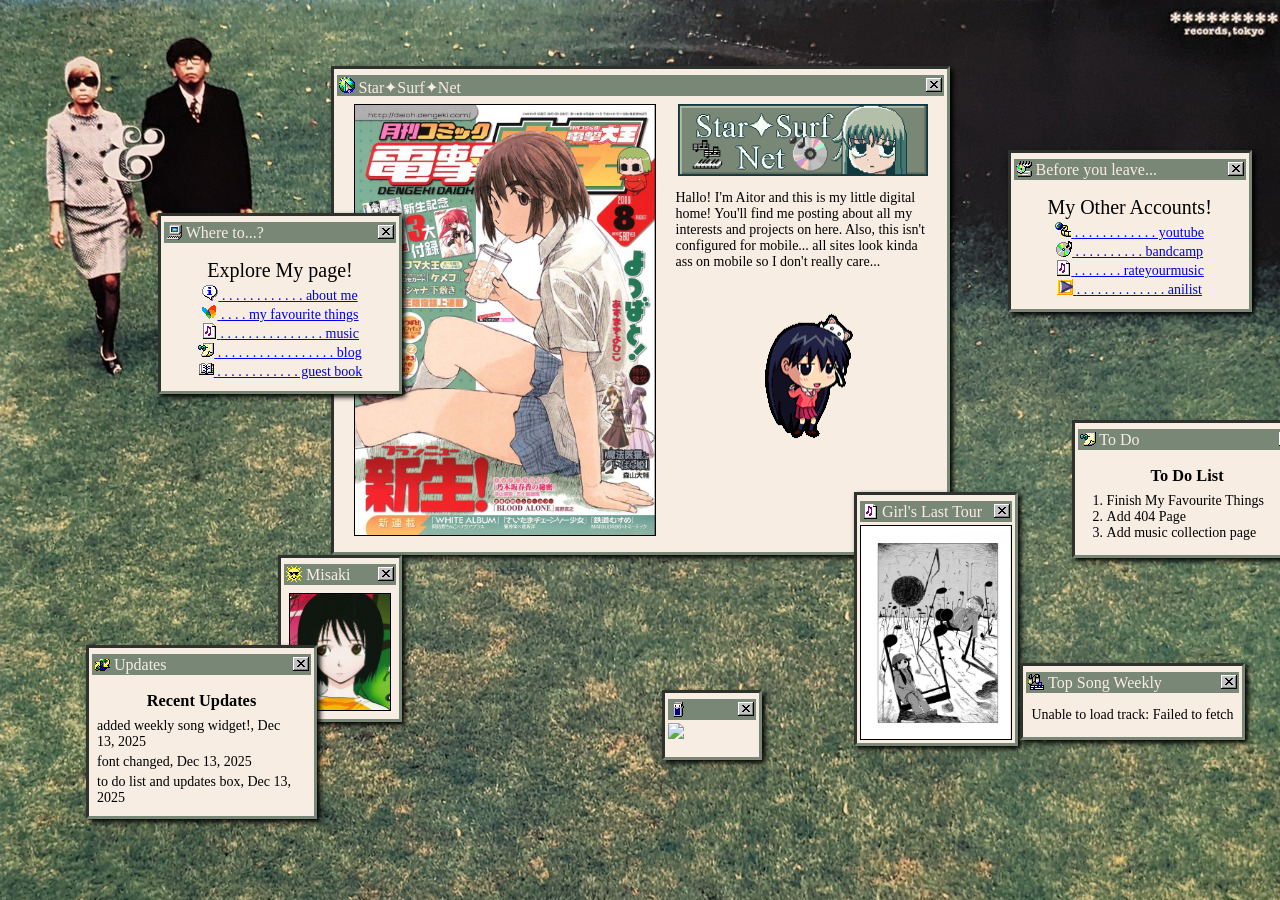
==== index.html @ 49342b79 "upload site" ====
<!DOCTYPE html>
<html>

<meta charset="UTF-8">
<meta name="viewport" content="width=device-width, initial-scale=1.0">
<title>Star✦Surf✦Net</title>
<link rel="icon" type="image/x-icon" href="/photos/favicon.png">
<style>
  .container{
    width: 100%;
    height: 100%;
    position: absolute; top: 0; left: 0;
  }
  .centeredstuff{
      max-width: fit-content;
      margin-left: auto;
      margin-right: auto;
      margin-top: 5%;
  }
  .centerimg {
    display: block;
    margin: auto;
    width: 50%;
  }
</style>

<body>
<link href="mystyle.css" rel="stylesheet">

<!--My links-->
<div id = "drag" style = "position: absolute; pointer-events: none;">
  <div id = "dragheader" style="pointer-events: auto;"> 
    <span class="winbody" style="display: inline-block; top: 220px; margin-left: 150px; margin-top: 150px; float: left;">
      <span class="winbar">
        <span id="buttx" onmousedown="this.style.backgroundImage='url(photos/buttpress_x.png)'"
          onmouseup="this.style.backgroundImage='url(photos/butt_x.png)'">  
        </span>
        <p>
        <img src="photos/explorer.png" style="position: relative; top: 2px; left: 2px; margin-right: 2px;">
        Where to...?
        </p>
      </span>
        <div style="height: auto; margin: 0px;">
          <div class = "wincontent">
            <div style = "float: left; width: auto; margin: 8px; ">
              <div style = "text-align: center; font-size: 20px">
                Explore My page!
              </div>
              <ul style="list-style: none; width: 200px; text-align: center; padding-left: 0px; margin: 3px;">
                <li>
                  <a id="about me" href="aboutme.html">
                    <img src="photos/info_ico.png" style="display: inline; margin: 0px; margin-bottom: -1px;">
                    <p style="font-size: 14px; display: inline;">. . . . . . . . . . . . about me</p>
                  </a>
                </li>
                <li>
                  <a id= "my favourite things" href="myfavouritethings.html">
                    <img src="photos/butterfly.png" style="display: inline; margin: 0px; margin-bottom: -1px;">
                    <p style="font-size: 14px; display: inline;"> . . . . my favourite things</p>
                  </a>
                </li>
                <li>
                  <a id= "music" href="mymusic.html">
                    <img src="photos/music.png" style="display: inline; margin: 0px; margin-bottom: -1px;">
                    <p style="font-size: 14px; display: inline;"> . . . . . . . . . . . . . . . music</p>
                  </a>
                </li>
                <!--
                <li>
                  <a id= "my projects" href="myprojects.html">
                    <img src="photos/command.png" style="display: inline; margin: 0px; margin-bottom: -1px;">
                    <p style="font-size: 14px; display: inline;"> . . . . . . . . . . . my projects</p>
                  </a>
                </li>-->
                <li>
                  <a id= "blog" href="blablabla.html">
                    <img src="photos/note.png" style="display: inline; margin: 0px; margin-bottom: -1px;">
                    <p style="font-size: 14px; display: inline;"> . . . . . . . . . . . . . . . . . blog</p>
                  </a>
                </li>
                <li>
                  <a id= "guest book" href="https://starsurf.atabook.org/">
                    <img src="photos/book.png" style="display: inline; margin: 0px; margin-bottom: -1px;">
                    <p style="font-size: 14px; display: inline;"> . . . . . . . . . . . . guest book</p>
                  </a>
                </li>
              </ul>
            </div>
          </div>
        </div>
      </div>
    </span>
  </div>
</div>



<div class = "centeredstuff">
  <!-- CENTER BOX -->
  <div> 
    <span class="winbody" style="display: inline-block; top: 220px; margin: 3px;">
      <span class="winbar">
        <span id="buttx" onmousedown="this.style.backgroundImage='url(photos/buttpress_x.png)'"
          onmouseup="this.style.backgroundImage='url(photos/butt_x.png)'">  
        </span>
        <p>
        <img src="photos/internet_ico.png" style="margin-left: 2px; margin-top: 2px;">
        Star✦Surf✦Net
        </p>
      </span>
        <div style="height: auto; margin: 8px;">
          <div class = "wincontent">
            <img src="photos/dengeki daioh.jpg" style="width: 300px; border: 1px black solid; margin: 0px 4px 16px 4px; float: left;">
            <div style = "float: right; width: 255px; margin-left: 16px; ">
              <div style = "text-align: center;">
                <img src="photos/logo.png" class = "centerimg" style = "width: 250px;">
              </div>
              <p>
                Hallo! I'm Aitor and this is my little digital home!
                You'll find me posting about all my interests and projects on here.
                Also, this isn't configured for mobile... all sites look kinda ass on mobile so I don't really
                care... 
              </p>
              <img src="photos/azumanga-daioh-sakaki.gif" class = "centerimg">
            </div>
          </div>
        </div>
      </div>
    </span>
  </div>
</div> 


<div id = "container">
  <div id = "drag2" style = "display: inline-block; position: absolute; top: 0%; left: 67%; pointer-events: none;">
    <div id = "drag2header" style="pointer-events: auto;"> 
      <span class="winbody" style="display: inline-block; top: 220px; margin-left: 150px; margin-top: 150px; float: right;">
        <span class="winbar">
          <span id="buttx" onmousedown="this.style.backgroundImage='url(photos/buttpress_x.png)'"
            onmouseup="this.style.backgroundImage='url(photos/butt_x.png)'">  
          </span>
          <p>
          <img src="photos/mci.png" style="position: relative; top: 2px; left: 2px; margin-right: 2px;">
          Before you leave...
          </p>
        </span>
          <div style="height: auto; margin: 0px;">
            <div class = "wincontent">
              <div style = "float: left; width: auto; margin: 8px; ">
                <div style = "text-align: center; font-size: 20px">
                  My Other Accounts!
                </div>
                <ul style="list-style: none; width: 200px; text-align: center; padding-left: 0px; margin: 3px;">
                  <li>
                    <a id="youtube" href="https://youtube.com/@starfruit-surfrider?si=fEmshRsmxew34XtT">
                      <img src="photos/video.png" style="display: inline; margin: 0px; margin-bottom: -1px;">
                      <p style="font-size: 14px; display: inline;">. . . . . . . . . . . . youtube</p>
                    </a>
                  </li>
                  <li>
                    <a id= "bandcamp" href="https://starfruitsurfrider.bandcamp.com/">
                      <img src="photos/cd.png" style="display: inline; margin: 0px; margin-bottom: -1px;">
                      <p style="font-size: 14px; display: inline;"> . . . . . . . . . . bandcamp</p>
                    </a>
                  </li>
                  <li>
                    <a id= "rateyourmusic" href="https://rateyourmusic.com/~faye_valentine1">
                      <img src="photos/music.png" style="display: inline; margin: 0px; margin-bottom: -1px;">
                      <p style="font-size: 14px; display: inline;"> . . . . . . . rateyourmusic</p>
                    </a>
                  </li>
                  <li>
                    <a id= "anilist" href="https://anilist.co/user/s3njou/">
                      <img src="photos/playicon.png" style="display: inline; margin: 0px; margin-bottom: -1px;">
                      <p style="font-size: 14px; display: inline;"> . . . . . . . . . . . . . anilist</p>
                    </a>
                  </li>
                </ul>
              </div>
            </div>
          </div>
        </div>
      </span>
    </div>
  </div>
</div>

<!--just a draggable image box-->
<div id = "container">
  <div id = "drag3" style = "display: inline-block; position: absolute; top: 45%; left: 10%; pointer-events: none;">
    <div id = "drag3header" style="pointer-events: auto;"> 
      <span class="winbody" style="display: inline-block; top: 220px; margin-left: 150px; margin-top: 150px; float: right;">
        <span class="winbar">
          <span id="buttx" onmousedown="this.style.backgroundImage='url(photos/buttpress_x.png)'"
            onmouseup="this.style.backgroundImage='url(photos/butt_x.png)'">  
          </span>
          <p>
          <img src="photos/sun.png" style="position: relative; top: 2px; left: 2px; margin-right: 2px;">
            Misaki
          </p>
        </span>
          <div style="height: auto; margin: 0px;">
            <div class = "wincontent">

              <img src="photos/misaki.jpg" style="width: 100px; border: 1px black solid; display: block; margin: auto;">

            </div>
          </div>
        </div>
      </span>
    </div>
  </div>
</div>

<!--just a draggable image box-->
<div id = "container">
  <div id = "drag4" style = "display: inline-block; position: absolute; top: 38%; left: 55%; pointer-events: none;">
    <div id = "drag4header" style="pointer-events: auto;"> 
      <span class="winbody" style="display: inline-block; top: 220px; margin-left: 150px; margin-top: 150px; float: right;">
        <span class="winbar">
          <span id="buttx" onmousedown="this.style.backgroundImage='url(photos/buttpress_x.png)'"
            onmouseup="this.style.backgroundImage='url(photos/butt_x.png)'">  
          </span>
          <p>
          <img src="photos/music.png" style="position: relative; top: 2px; left: 2px; margin-right: 2px;">
            Girl's Last Tour
          </p>
        </span>
          <div style="height: auto; margin: -5px;">
            <div class = "wincontent">
              <img src="photos/glt.jpg" style="width: 150px; border: 1px black solid; display: block; margin: auto;">
            </div>
          </div>
        </div>
      </span>
    </div>
  </div>
</div>

<!--buttons-->
<div id = "container">
  <div id = "drag5" style = "display: inline-block; position: absolute; top: 60%; left: 40%; pointer-events: none;">
    <div id = "drag5header" style="pointer-events: auto;"> 
      <span class="winbody" style="display: inline-block; top: 220px; margin-left: 150px; margin-top: 150px; float: right;">
        <span class="winbar">
          <span id="buttx" onmousedown="this.style.backgroundImage='url(photos/buttpress_x.png)'"
            onmouseup="this.style.backgroundImage='url(photos/butt_x.png)'">  
          </span>
          <p>
          <img src="photos/cards.png" style="position: relative; top: 2px; left: 2px; margin-right: 2px;">
            Buttons
          </p>
        </span>
          <div style="height: auto; margin: -5px;">
            <div class = "wincontent">
              <a href="https://starsurf.neocities.org/" style="display: inline-block; width: 88px; height: 31px;"> <img src="https://starsurf.neocities.org/photos/button.png"></a>
            </div>
          </div>
        </div>
      </span>
    </div>
  </div>
</div>

<!--to do list-->
<div id = "container">
  <div id = "drag6" style = "display: inline-block; position: absolute; top: 30%; left: 72%; pointer-events: none;">
    <div id = "drag6header" style="pointer-events: auto;"> 
      <span class="winbody" style="display: inline-block; top: 220px; margin-left: 150px; margin-top: 150px; float: right;">
        <span class="winbar">
          <span id="buttx" onmousedown="this.style.backgroundImage='url(photos/buttpress_x.png)'"
            onmouseup="this.style.backgroundImage='url(photos/butt_x.png)'">  
          </span>
          <p>
          <img src="photos/note.png" style="position: relative; top: 2px; left: 2px; margin-right: 2px;">
            To Do
          </p>
        </span>
          <div style="height: auto; margin: 0px; width: 225px;">
            <div class = "wincontent">
              <div style = "text-align: center;">
                <h3>To Do List</h3>
              </div>
              </div>
              <ol style = "margin-right: 4px; margin-left: -8px; font-size: 14px; margin-top: -10px;">
                <li>Finish My Favourite Things</li>
                <li>Add 404 Page</li>
                <li>Add music collection page</li>
              </ol>
            </div>
          </div>
        </div>
      </span>
    </div>
  </div>
</div>

<!--updates-->
<div id = "container">
  <div id = "drag7" style = "display: inline-block; position: absolute; top: 55%; left: -5%; pointer-events: none;">
    <div id = "drag7header" style="pointer-events: auto;"> 
      <span class="winbody" style="display: inline-block; top: 220px; margin-left: 150px; margin-top: 150px; float: right;">
        <span class="winbar">
          <span id="buttx" onmousedown="this.style.backgroundImage='url(photos/buttpress_x.png)'"
            onmouseup="this.style.backgroundImage='url(photos/butt_x.png)'">  
          </span>
          <p>
          <img src="photos/globe.png" style="position: relative; top: 2px; left: 2px; margin-right: 2px;">
            Updates
          </p>
        </span>
          <div style="height: auto; margin: 0px; width: 225px;">
            <div class = "wincontent">
              <div style = "text-align: center;">
                <h3>Recent Updates</h3>
              </div>
              <div class = "tabbox" style = "max-height: 10vh; margin-top: -10px;">
                <p>added weekly song widget!, Dec 13, 2025</p>
                <p>font changed, Dec 13, 2025</p>
                <p>to do list and updates box, Dec 13, 2025</p>
                <p>blog page finished, Dec 8, 2025</p>
              </div>
            </div>
          </div>
        </div>
      </span>
    </div>
  </div>
</div>

<!--weekly top song-->
<div id = "container">
  <div id = "drag8" style = "display: inline-block; position: absolute; top: 57%; left: 68%; pointer-events: none;">
    <div id = "drag8header" style="pointer-events: auto;"> 
      <span class="winbody" style="display: inline-block; top: 220px; margin-left: 150px; margin-top: 150px; float: right;">
        <span class="winbar">
          <span id="buttx" onmousedown="this.style.backgroundImage='url(photos/buttpress_x.png)'"
            onmouseup="this.style.backgroundImage='url(photos/butt_x.png)'">  
          </span>
          <p>
          <img src="photos/notes.png" style="position: relative; top: 2px; left: 2px; margin-right: 2px;">
            Top Song Weekly
          </p>
        </span>
          <div style="height: auto; margin: 0px; width: fit-content;">
            <div class = "wincontent">
              <div id="top-track-container">
                <!-- Track will be displayed here -->
                <script src="topTrack.js"></script>
              </div>
            </div>
          </div>
        </div>
      </span>
    </div>
  </div>
</div>

</body>
</html>


<script>
//Make the DIV element draggable:
dragElement(document.getElementById("drag"));
dragElement(document.getElementById("drag2"));
dragElement(document.getElementById("drag3"));
dragElement(document.getElementById("drag4"));
dragElement(document.getElementById("drag5"));
dragElement(document.getElementById("drag6"));
dragElement(document.getElementById("drag7"));
dragElement(document.getElementById("drag8"));

function dragElement(elmnt) {
  var pos1 = 0, pos2 = 0, pos3 = 0, pos4 = 0;
  if (document.getElementById(elmnt.id + "header")) {
    /* if present, the header is where you move the DIV from:*/
    document.getElementById(elmnt.id + "header").onmousedown = dragMouseDown;
  } else {
    /* otherwise, move the DIV from anywhere inside the DIV:*/
    elmnt.onmousedown = dragMouseDown;
  }

  function dragMouseDown(e) {
    e = e || window.event;
    e.preventDefault();
    // get the mouse cursor position at startup:
    pos3 = e.clientX;
    pos4 = e.clientY;
    document.onmouseup = closeDragElement;
    // call a function whenever the cursor moves:
    document.onmousemove = elementDrag;
  }

  function elementDrag(e) {
    e = e || window.event;
    e.preventDefault();
    // calculate the new cursor position:
    pos1 = pos3 - e.clientX;
    pos2 = pos4 - e.clientY;
    pos3 = e.clientX;
    pos4 = e.clientY;
    // set the element's new position:
    elmnt.style.top = (elmnt.offsetTop - pos2) + "px";
    elmnt.style.left = (elmnt.offsetLeft - pos1) + "px";
  }

  function closeDragElement() {
    /* stop moving when mouse button is released:*/
    document.onmouseup = null;
    document.onmousemove = null;
  }
}
</script>
---- mystyle.css ----
:root {
    --header-image: url('');
    --body-bg-image: url('photos/playboyhd.jpg');
    
    /* colors */
    --green: #798777;
    --green2: #798777;
    --cream: #F8EDE3;
    --shade: #747071;
    --barcolor: #c5c0c6;
}

@font-face {
  font-family: 'MyWebFont';
  src: url(https://starsurf.neocities.org/fonts/w95fa.woff);
}

#container {
    /*max-width: 1200px;
    margin: 0 auto;*/
    background-image: var(--body-bg-image);
}


body {
  background: var(--body-bg-image) no-repeat top fixed;
  background-size: cover;
  font-family: 'MyWebFont';
}
.winbody{
  border: 3px inset var(--green);
  background-color: var(--cream);
  width: fit-content;
  height: fit-content;
  box-shadow: 3px 3px 5px black;  
}

h1 {
  font-size: 24px;
}


p span{
  background-color: var(--green);
  
}

.wincontent{
  max-height: 80%;
  font-size: 14px;
  margin: 8px;
  font-family: 'MyWebFont';
}

.winbar{
  margin-top : -10px;
  margin-left : 3px;
  margin-right : 3px;
  width: auto;
  display: block;
  height: 18px;
  color: var(--cream);
  background-color: var(--green);
  padding-bottom: 3px
}

#buttx{
  float: right;
  margin-right: 2px;
  margin-top: 3px;
  width: 16px; 
  height: 14px; 
  background-image: url(photos/butt_x.png);
}

#buttx:active{
  float: right;
  margin-right: 2px;
  margin-top: 3px;
  width: 16px; 
  height: 14px; 
  background-image: url(photos/buttpress_x.png);
}

.flex-container {
    display: flex;
    justify-content: space-around;
}

.boxwithin {
  padding: 5px;
  border: 3px solid var(--green);
  background-image: url(photos/texture.jpg);
  background-repeat: no-repeat;
  background-size: cover;
  box-shadow: 0px 0px 10px 0px black;  
}


/* ----------- TABS ---------*/
/* Style the tab  border-right: 2px solid var(--green) ;
  border-right: 2px solid var(--green) ;
  border-left: 2px solid var(--green)  ;
  border-bottom: 2px solid var(--green); */
.tab {
  overflow: hidden;
  border: 1px outset var(--green);
  box-shadow: 0px 0px 0px 0px black; 
  background-color: var(--green2); 
}

.tablinks{
  font-family: "Times New Roman";
}
/* Style the buttons inside the tab */
.tab button {
  border: 1px transparent solid;
  background-color: var(--green2);
  float: left;
  outline: none;
  cursor: pointer;
  margin: 2px;  
  padding: 6px 10px;
  transition: 0s;
  font-size: 17px;
  font-family: 'MyWebFont';
}

/* Change background color oont buttons on hover */
.tab button:hover {
  border-left: 1px solid var(--cream);
  border-top: 1px solid var(--cream);
  border-right: 1px solid black;
  border-bottom: 1px solid black;
}

/* Create an active/current tablink class */
.tab button.active {
  border-right: 1px solid var(--cream);
  border-left: 1px solid black;
  border-top: 1px solid black;
  border-bottom: 1px solid var(--cream); 
}

/* Style the tab content */
.tabcontent {
  display: none;
  padding: 6px 12px;
  font-size: 14px;
  margin: 8px;
  font-family: 'MyWebFont';
}

.tabbox{
  max-height: 55vh;
  overflow-y: auto;
  padding-right: 8px;  
  overflow-x: hidden;
}

.tabbox::-webkit-scrollbar {
  width: 12px;
  
}

.tabbox::-webkit-scrollbar-track{
  background-color: var(--cream); /* or add it to the track */
  border: 1px ridge var(--shade);
}
/* Add a thumb */
.tabbox::-webkit-scrollbar-thumb {
  border: 1px outset var(--shade);
  background: var(--barcolor);
}

/* Buttons */
.tabbox::-webkit-scrollbar-button:single-button {
  background-color: var(--barcolor);
  display: block;
  border: 1px outset var(--shade);
  height: 12px;
  display: block;
  background-size: 15px;
  background-position: center;
  background-repeat: no-repeat;
}

/* Up */
.tabbox::-webkit-scrollbar-button:single-button:vertical:decrement {
  background-image: url("photos/arrow-up.png");
}

/* down */
.tabbox::-webkit-scrollbar-button:single-button:vertical:increment {
  background-image: url("photos/arrow-down.png");

}

.tabbox p{
  margin-top: 0px;
  margin-bottom: 4px;
}
/*
.tabbox::-webkit-scrollbar-button:single-button:vertical:decrement:hover {
 
}

.tabbox::-webkit-scrollbar-button:vertical:single-button:increment:hover {

} */

/* blog stuff */
.card {
  padding: 0px;
  margin-top: 0px;
}

.blogcontent{ 
  margin: 2px;
  max-height: 35vh;
  overflow-y: auto;
  overflow-x: hidden;
  padding-right: 8px;  
  padding-left: 4px;
  background-color: var(--green2);
  border: var(--green) 2px inset;
  box-shadow: 0px 0px 3px 0px black; 
}

.blogcontent p{
  width: 90%;
  word-break: break-word;
  white-space: normal;
  margin-left: 4px;
  margin-top: -12px;
  font-size: 12px;
  font-family: 'MyWebFont';
}

.blogcontent::-webkit-scrollbar {
  width: 12px;
  
}

.blogcontent::-webkit-scrollbar-track{
  background-color: var(--green2);
  border: 1px ridge var(--shade);
}

.blogcontent::-webkit-scrollbar-thumb {
  border: 1px outset var(--shade);
  background: var(--barcolor);
}

.blogcontent::-webkit-scrollbar-button:single-button {
  background-color: var(--barcolor);
  display: block;
  border: 1px outset var(--shade);
  height: 12px;
  display: block;
  background-size: 15px;
  background-position: center;
  background-repeat: no-repeat;
}

.blogcontent::-webkit-scrollbar-button:single-button:vertical:decrement {
  background-image: url("photos/arrow-up.png");
}

.blogcontent::-webkit-scrollbar-button:single-button:vertical:increment {
  background-image: url("photos/arrow-down.png");
}


/*collapsibles*/
/* Style the button that is used to open and close the collapsible content */
.collapsible {
  margin-top: 15px;
  margin-left: auto;
  margin-right: auto;
  background-color: var(--green);
  height: fit-content;
  color: var(--green2);
  font-size: 14px;
  font-family: 'MyWebFont';
}

/* Add a background color to the button if it is clicked on (add the .active class with JS), and when you move the mouse over it (hover) */
.active, .collapsible:hover {
  background-color: var(--green2);
  color: var(--green);
}
  
/* Style the collapsible content. Note: hidden by default */
.content {
  height: fit-content;
  padding: 25px 18px 0 18px;
  display: none;
  overflow: visible;
  font-size: 14px;
  font-family: 'MyWebFont';
}
/* Guest Book and Forms and Stuff */
.form-input {
    margin-bottom: 11px;
}

.form-input label {
    display: block;
    margin-bottom: 5px;
}

.form-input input {
    width: 80%;
    padding: 10px;
    border: 1px solid #ccc;
    border-radius: 5px;
    font-family: 'MyWebFont';
    font-size: 12px;
}

.btn button {
    cursor: pointer;
    background-color: #007BFF;
    transition: background-color 0.4s ease;
    color: #fff;
    border: none;
    padding: 10px 20px;
    border-radius: 3px;
    font-size: 12px;
}

.guest-card {
    border: 1px solid #ccc;
    padding: 5px;
    margin: 5px 0;
    background-color: #fff;
    border-radius: 5px;
    box-shadow: 0 0 5px rgba(0, 0, 0, 0.3);
}

.btn button:hover {
    background-color: #394b5e;
}

.guest-card h2 {
    margin: 0;
}

.guest-card p {
    margin: 5px 0;
}
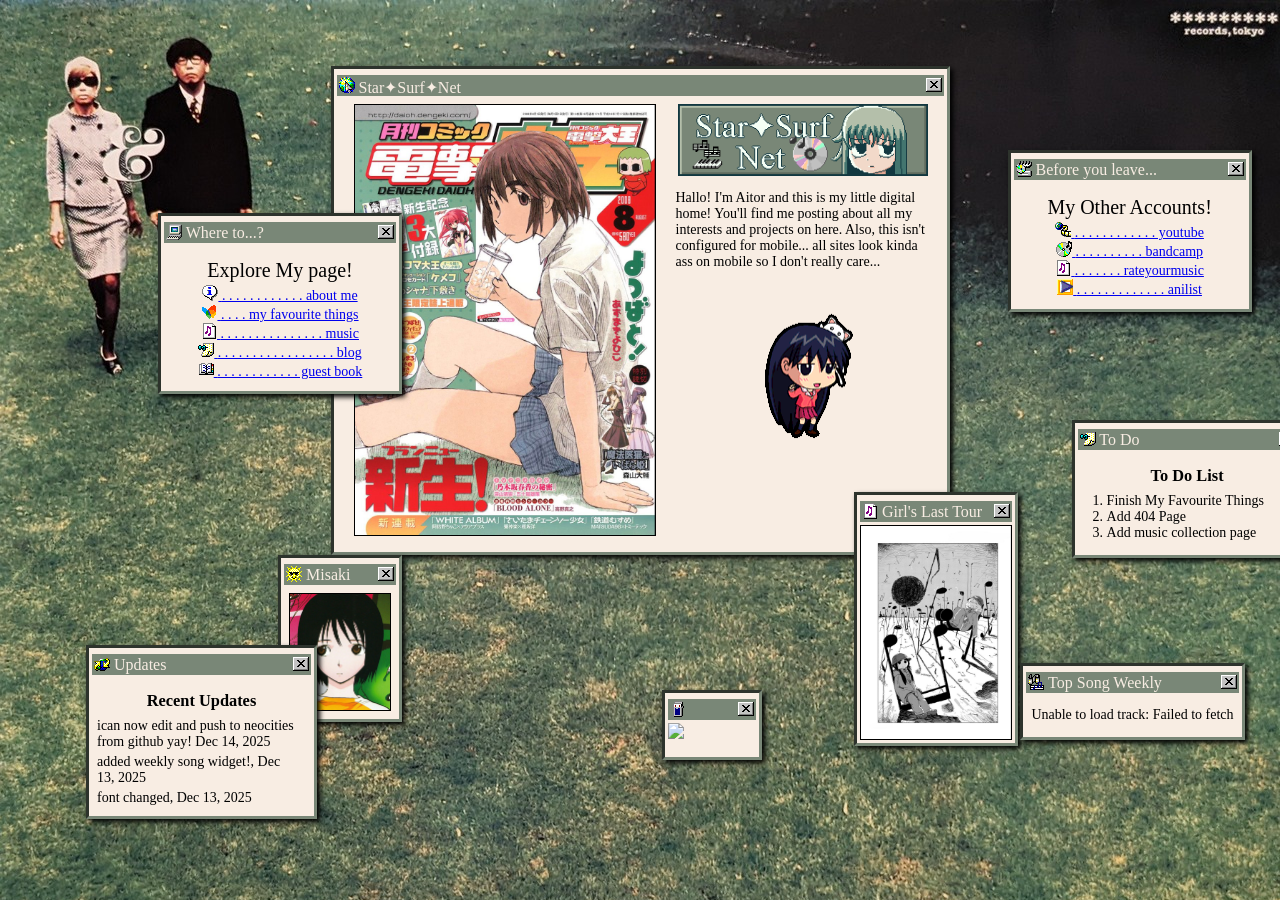
==== commit b816143e: "new update added" ====
--- a/index.html
+++ b/index.html
@@ -315,6 +315,7 @@
                 <h3>Recent Updates</h3>
               </div>
               <div class = "tabbox" style = "max-height: 10vh; margin-top: -10px;">
+                <p>ican now edit and push to neocities from github yay! Dec 14, 2025</p>
                 <p>added weekly song widget!, Dec 13, 2025</p>
                 <p>font changed, Dec 13, 2025</p>
                 <p>to do list and updates box, Dec 13, 2025</p>
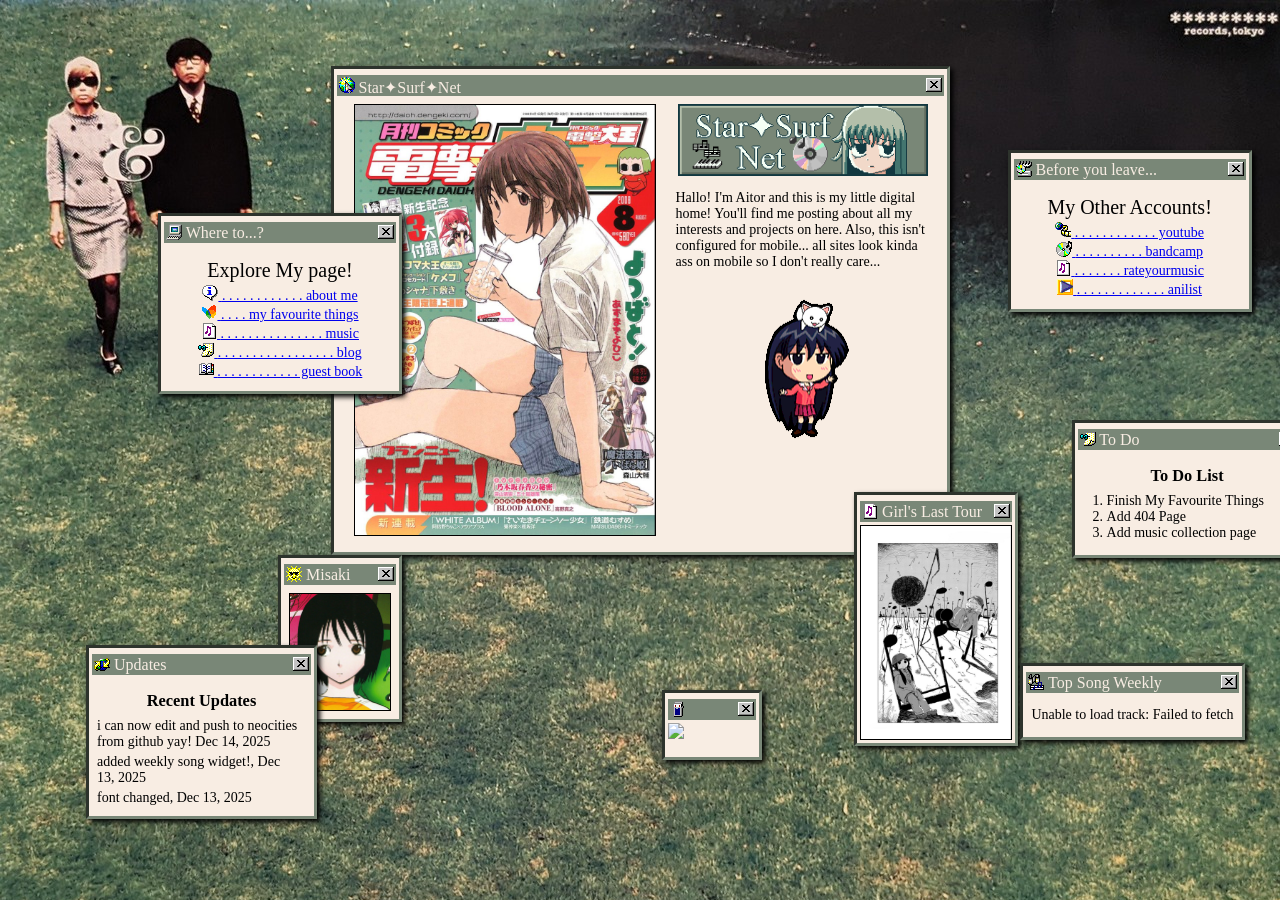
==== commit d4c4313f: "new update added" ====
--- a/index.html
+++ b/index.html
@@ -315,7 +315,7 @@
                 <h3>Recent Updates</h3>
               </div>
               <div class = "tabbox" style = "max-height: 10vh; margin-top: -10px;">
-                <p>ican now edit and push to neocities from github yay! Dec 14, 2025</p>
+                <p>i can now edit and push to neocities from github yay! Dec 14, 2025</p>
                 <p>added weekly song widget!, Dec 13, 2025</p>
                 <p>font changed, Dec 13, 2025</p>
                 <p>to do list and updates box, Dec 13, 2025</p>
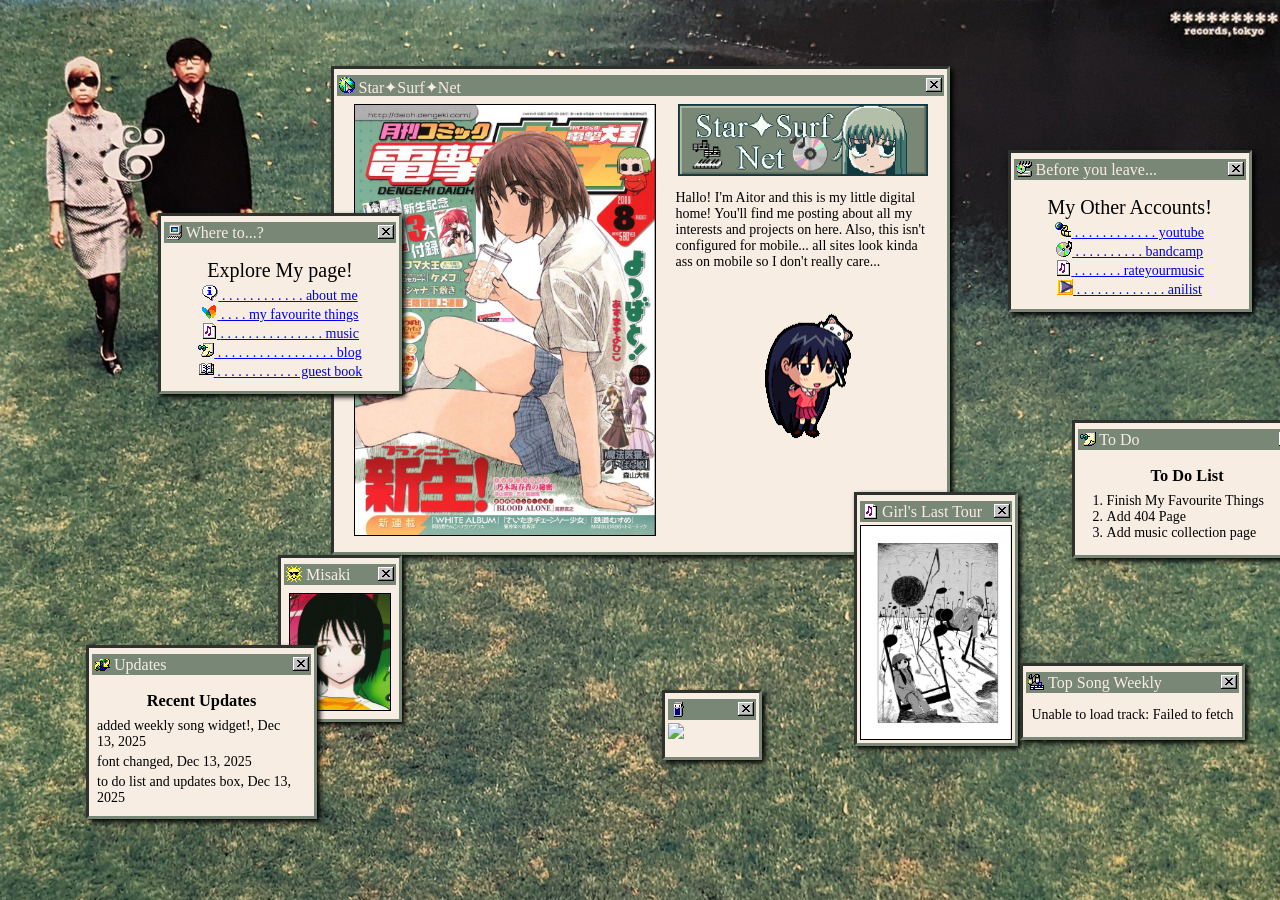
==== commit d43dacff: "new update removed" ====
--- a/index.html
+++ b/index.html
@@ -315,7 +315,6 @@
                 <h3>Recent Updates</h3>
               </div>
               <div class = "tabbox" style = "max-height: 10vh; margin-top: -10px;">
-                <p>i can now edit and push to neocities from github yay! Dec 14, 2025</p>
                 <p>added weekly song widget!, Dec 13, 2025</p>
                 <p>font changed, Dec 13, 2025</p>
                 <p>to do list and updates box, Dec 13, 2025</p>
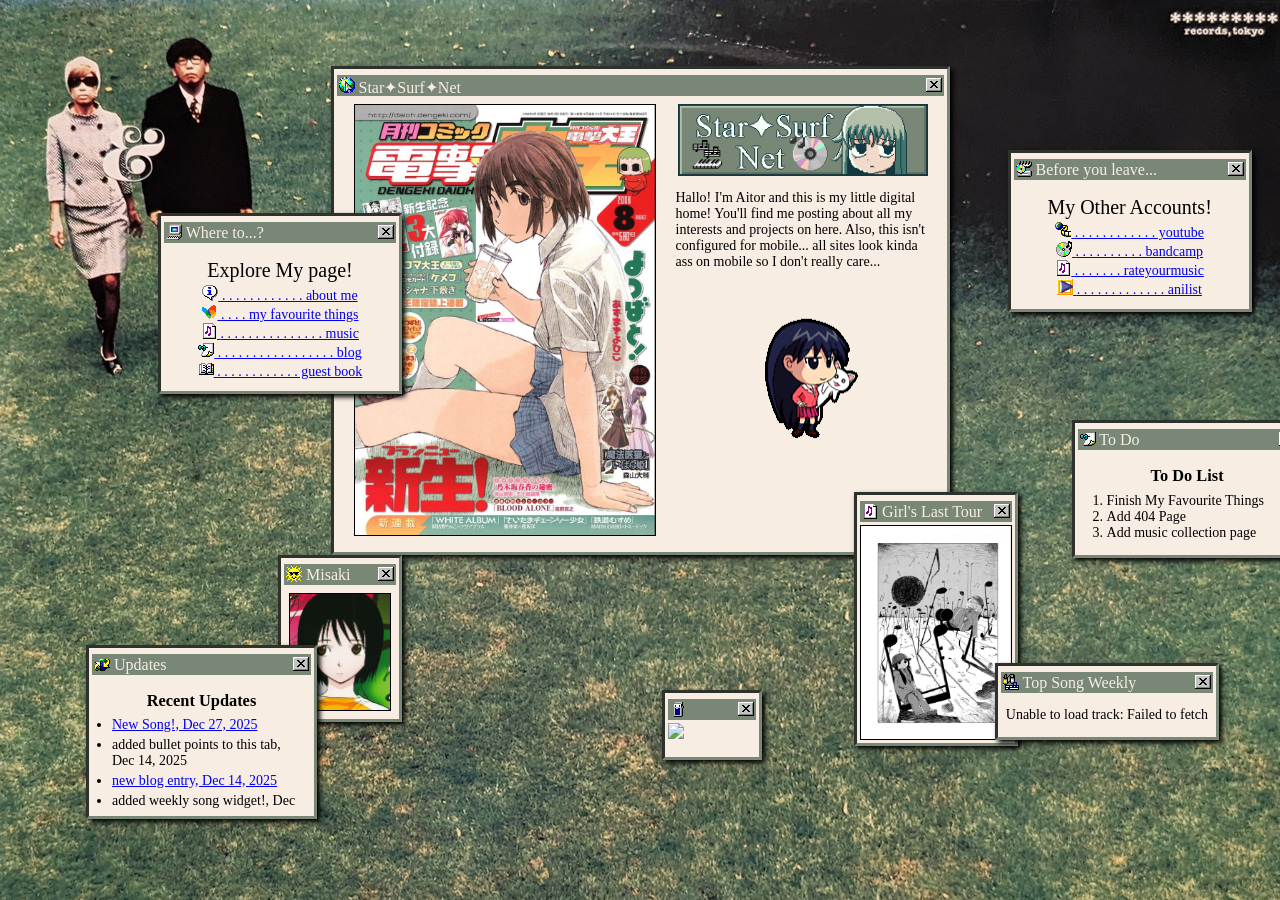
==== commit 24779a7b: "new update removed" ====
--- a/index.html
+++ b/index.html
@@ -315,10 +315,15 @@
                 <h3>Recent Updates</h3>
               </div>
               <div class = "tabbox" style = "max-height: 10vh; margin-top: -10px;">
-                <p>added weekly song widget!, Dec 13, 2025</p>
-                <p>font changed, Dec 13, 2025</p>
-                <p>to do list and updates box, Dec 13, 2025</p>
-                <p>blog page finished, Dec 8, 2025</p>
+                <ul style = "margin-left: -25px; margin-top: -1px;">
+                  <li><p><a href = "https://youtu.be/C-ZjX3MW5aE?si=MFBpp9k_qN1d6slM">New Song!, Dec 27, 2025</a><p></li>
+                  <li><p>added bullet points to this tab, Dec 14, 2025<p></li>
+                  <li><p><a href = "https://starsurf.neocities.org/blablabla">new blog entry, Dec 14, 2025</a></p></li>
+                  <li><p>added weekly song widget!, Dec 13, 2025</p></li>
+                  <li><p>font changed, Dec 13, 2025</p></li>
+                  <li><p>to do list and updates box, Dec 13, 2025</p></li>
+                  <li><p>blog page finished, Dec 8, 2025</p></li>
+                </ul>
               </div>
             </div>
           </div>
@@ -330,7 +335,7 @@
 
 <!--weekly top song-->
 <div id = "container">
-  <div id = "drag8" style = "display: inline-block; position: absolute; top: 57%; left: 68%; pointer-events: none;">
+  <div id = "drag8" style = "display: inline-block; position: absolute; top: 57%; left: 66%; pointer-events: none;">
     <div id = "drag8header" style="pointer-events: auto;"> 
       <span class="winbody" style="display: inline-block; top: 220px; margin-left: 150px; margin-top: 150px; float: right;">
         <span class="winbar">
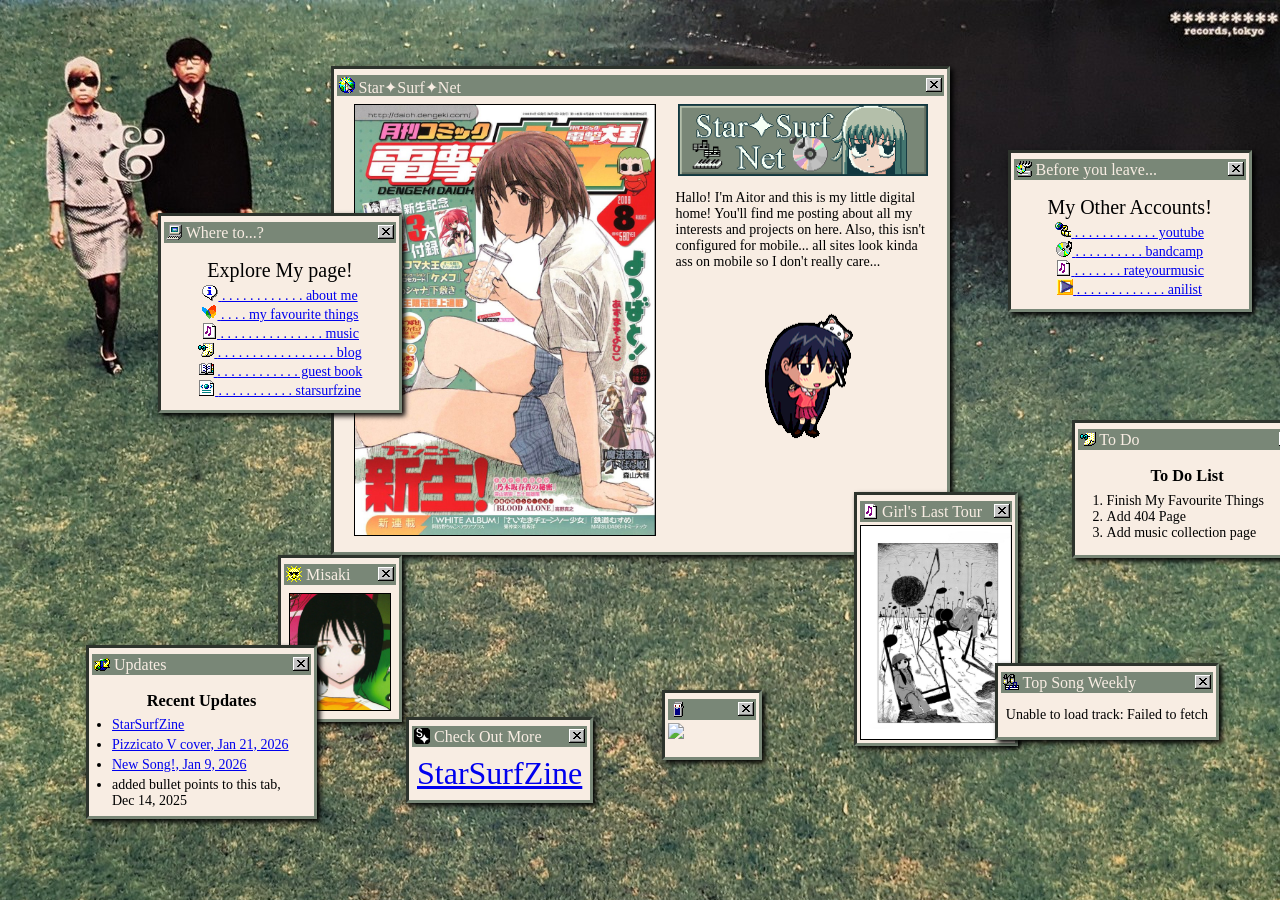
==== commit fa7b6a2c: "starsurfzine+newsongs" ====
--- a/index.html
+++ b/index.html
@@ -28,72 +28,8 @@
 <link href="mystyle.css" rel="stylesheet">
 
 <!--My links-->
-<div id = "drag" style = "position: absolute; pointer-events: none;">
-  <div id = "dragheader" style="pointer-events: auto;"> 
-    <span class="winbody" style="display: inline-block; top: 220px; margin-left: 150px; margin-top: 150px; float: left;">
-      <span class="winbar">
-        <span id="buttx" onmousedown="this.style.backgroundImage='url(photos/buttpress_x.png)'"
-          onmouseup="this.style.backgroundImage='url(photos/butt_x.png)'">  
-        </span>
-        <p>
-        <img src="photos/explorer.png" style="position: relative; top: 2px; left: 2px; margin-right: 2px;">
-        Where to...?
-        </p>
-      </span>
-        <div style="height: auto; margin: 0px;">
-          <div class = "wincontent">
-            <div style = "float: left; width: auto; margin: 8px; ">
-              <div style = "text-align: center; font-size: 20px">
-                Explore My page!
-              </div>
-              <ul style="list-style: none; width: 200px; text-align: center; padding-left: 0px; margin: 3px;">
-                <li>
-                  <a id="about me" href="aboutme.html">
-                    <img src="photos/info_ico.png" style="display: inline; margin: 0px; margin-bottom: -1px;">
-                    <p style="font-size: 14px; display: inline;">. . . . . . . . . . . . about me</p>
-                  </a>
-                </li>
-                <li>
-                  <a id= "my favourite things" href="myfavouritethings.html">
-                    <img src="photos/butterfly.png" style="display: inline; margin: 0px; margin-bottom: -1px;">
-                    <p style="font-size: 14px; display: inline;"> . . . . my favourite things</p>
-                  </a>
-                </li>
-                <li>
-                  <a id= "music" href="mymusic.html">
-                    <img src="photos/music.png" style="display: inline; margin: 0px; margin-bottom: -1px;">
-                    <p style="font-size: 14px; display: inline;"> . . . . . . . . . . . . . . . music</p>
-                  </a>
-                </li>
-                <!--
-                <li>
-                  <a id= "my projects" href="myprojects.html">
-                    <img src="photos/command.png" style="display: inline; margin: 0px; margin-bottom: -1px;">
-                    <p style="font-size: 14px; display: inline;"> . . . . . . . . . . . my projects</p>
-                  </a>
-                </li>-->
-                <li>
-                  <a id= "blog" href="blablabla.html">
-                    <img src="photos/note.png" style="display: inline; margin: 0px; margin-bottom: -1px;">
-                    <p style="font-size: 14px; display: inline;"> . . . . . . . . . . . . . . . . . blog</p>
-                  </a>
-                </li>
-                <li>
-                  <a id= "guest book" href="https://starsurf.atabook.org/">
-                    <img src="photos/book.png" style="display: inline; margin: 0px; margin-bottom: -1px;">
-                    <p style="font-size: 14px; display: inline;"> . . . . . . . . . . . . guest book</p>
-                  </a>
-                </li>
-              </ul>
-            </div>
-          </div>
-        </div>
-      </div>
-    </span>
-  </div>
-</div>
-
-
+<div id="navbar-container"></div>
+<script src="loadNavbar.js"></script>
 
 <div class = "centeredstuff">
   <!-- CENTER BOX -->
@@ -131,59 +67,9 @@
 </div> 
 
 
-<div id = "container">
-  <div id = "drag2" style = "display: inline-block; position: absolute; top: 0%; left: 67%; pointer-events: none;">
-    <div id = "drag2header" style="pointer-events: auto;"> 
-      <span class="winbody" style="display: inline-block; top: 220px; margin-left: 150px; margin-top: 150px; float: right;">
-        <span class="winbar">
-          <span id="buttx" onmousedown="this.style.backgroundImage='url(photos/buttpress_x.png)'"
-            onmouseup="this.style.backgroundImage='url(photos/butt_x.png)'">  
-          </span>
-          <p>
-          <img src="photos/mci.png" style="position: relative; top: 2px; left: 2px; margin-right: 2px;">
-          Before you leave...
-          </p>
-        </span>
-          <div style="height: auto; margin: 0px;">
-            <div class = "wincontent">
-              <div style = "float: left; width: auto; margin: 8px; ">
-                <div style = "text-align: center; font-size: 20px">
-                  My Other Accounts!
-                </div>
-                <ul style="list-style: none; width: 200px; text-align: center; padding-left: 0px; margin: 3px;">
-                  <li>
-                    <a id="youtube" href="https://youtube.com/@starfruit-surfrider?si=fEmshRsmxew34XtT">
-                      <img src="photos/video.png" style="display: inline; margin: 0px; margin-bottom: -1px;">
-                      <p style="font-size: 14px; display: inline;">. . . . . . . . . . . . youtube</p>
-                    </a>
-                  </li>
-                  <li>
-                    <a id= "bandcamp" href="https://starfruitsurfrider.bandcamp.com/">
-                      <img src="photos/cd.png" style="display: inline; margin: 0px; margin-bottom: -1px;">
-                      <p style="font-size: 14px; display: inline;"> . . . . . . . . . . bandcamp</p>
-                    </a>
-                  </li>
-                  <li>
-                    <a id= "rateyourmusic" href="https://rateyourmusic.com/~faye_valentine1">
-                      <img src="photos/music.png" style="display: inline; margin: 0px; margin-bottom: -1px;">
-                      <p style="font-size: 14px; display: inline;"> . . . . . . . rateyourmusic</p>
-                    </a>
-                  </li>
-                  <li>
-                    <a id= "anilist" href="https://anilist.co/user/s3njou/">
-                      <img src="photos/playicon.png" style="display: inline; margin: 0px; margin-bottom: -1px;">
-                      <p style="font-size: 14px; display: inline;"> . . . . . . . . . . . . . anilist</p>
-                    </a>
-                  </li>
-                </ul>
-              </div>
-            </div>
-          </div>
-        </div>
-      </span>
-    </div>
-  </div>
-</div>
+<!--my links-->
+<div id="accounts-container"></div>
+<script src="loadAccounts.js"></script>
 
 <!--just a draggable image box-->
 <div id = "container">
@@ -316,8 +202,10 @@
               </div>
               <div class = "tabbox" style = "max-height: 10vh; margin-top: -10px;">
                 <ul style = "margin-left: -25px; margin-top: -1px;">
-                  <li><p><a href = "https://youtu.be/C-ZjX3MW5aE?si=MFBpp9k_qN1d6slM">New Song!, Dec 27, 2025</a><p></li>
-                  <li><p>added bullet points to this tab, Dec 14, 2025<p></li>
+                  <li><p><a id= "zine" href="aitorzine/aitorzine.html">StarSurfZine</a></p>
+                  <li><p><a href = "https://youtu.be/nl-EJZ94vkM">Pizzicato V cover, Jan 21, 2026</a></p></li>
+                  <li><p><a href = "https://youtu.be/NiQEzHRv2VM">New Song!, Jan 9, 2026</a></p></li>
+                  <li><p>added bullet points to this tab, Dec 14, 2025</p></li>
                   <li><p><a href = "https://starsurf.neocities.org/blablabla">new blog entry, Dec 14, 2025</a></p></li>
                   <li><p>added weekly song widget!, Dec 13, 2025</p></li>
                   <li><p>font changed, Dec 13, 2025</p></li>
@@ -352,6 +240,33 @@
               <div id="top-track-container">
                 <!-- Track will be displayed here -->
                 <script src="topTrack.js"></script>
+              </div>
+            </div>
+          </div>
+        </div>
+      </span>
+    </div>
+  </div>
+</div>
+
+<!--star surf zine-->
+<div id = "container">
+  <div id = "drag8" style = "display: inline-block; position: absolute; top: 63%; left: 20%; pointer-events: none;">
+    <div id = "drag8header" style="pointer-events: auto;"> 
+      <span class="winbody" style="display: inline-block; top: 220px; margin-left: 150px; margin-top: 150px; float: right;">
+        <span class="winbar">
+          <span id="buttx" onmousedown="this.style.backgroundImage='url(photos/buttpress_x.png)'"
+            onmouseup="this.style.backgroundImage='url(photos/butt_x.png)'">  
+          </span>
+          <p>
+          <img src="aitorzine/photos/favicon.png" style="position: relative; top: 2px; left: 2px; margin-right: 2px; height: 16px;">
+            Check Out More Yap
+          </p>
+        </span>
+          <div style="height: auto; margin: 0px; width: fit-content;">
+            <div class = "wincontent">
+              <div style = "font-size: 32px;">
+                <a href = "aitorzine/aitorzine.html">StarSurfZine</a>
               </div>
             </div>
           </div>
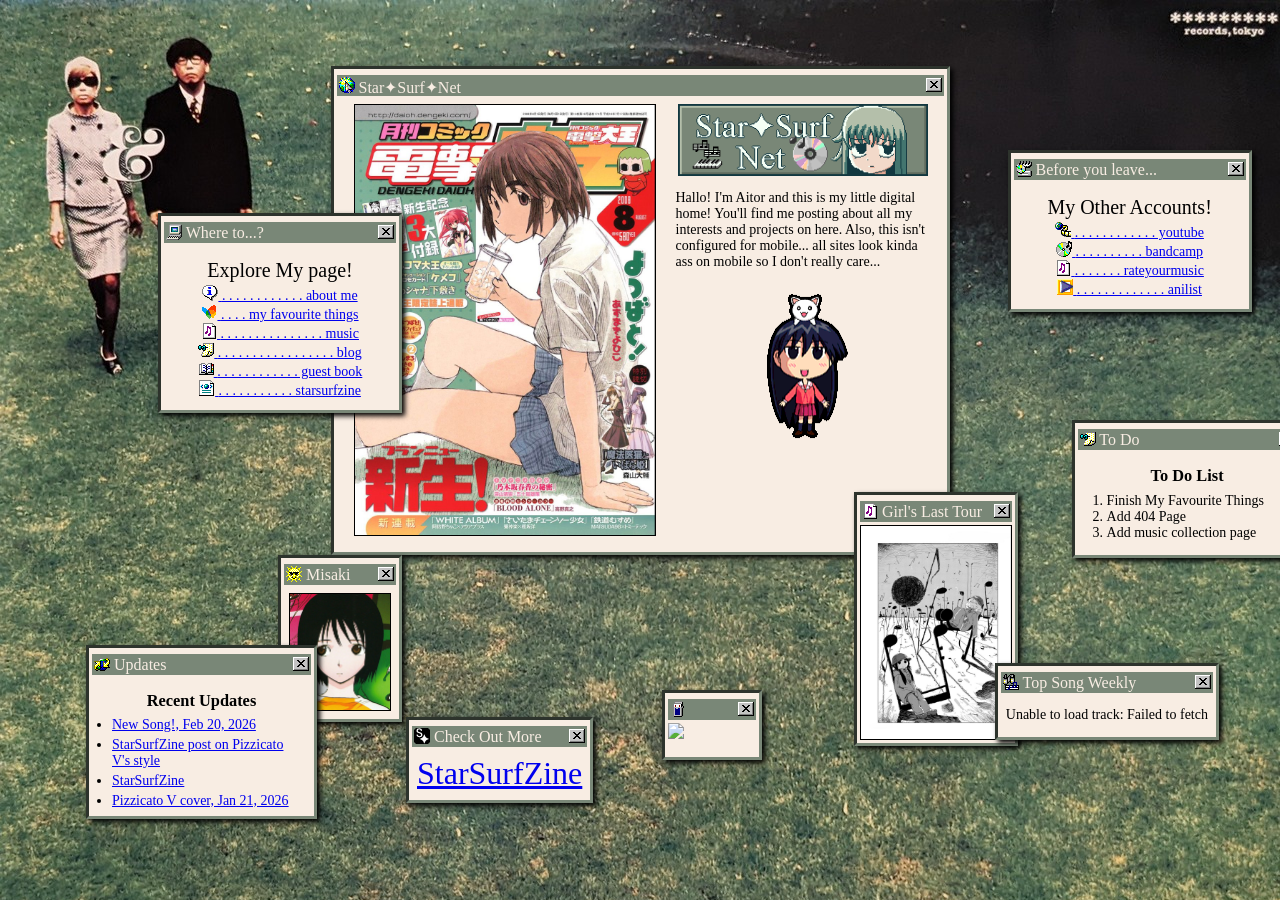
==== commit a85fd3e2: "new song" ====
--- a/index.html
+++ b/index.html
@@ -202,6 +202,8 @@
               </div>
               <div class = "tabbox" style = "max-height: 10vh; margin-top: -10px;">
                 <ul style = "margin-left: -25px; margin-top: -1px;">
+                  <li><p><a href = "https://youtu.be/3eOc1y01cbE?si=_6Kk2RqwUiHe7LtW">New Song!, Feb 20, 2026</a></p></li>
+                  <li><p><a id= "zine" href="aitorzine/01.html">StarSurfZine post on Pizzicato V's style</a></p>
                   <li><p><a id= "zine" href="aitorzine/aitorzine.html">StarSurfZine</a></p>
                   <li><p><a href = "https://youtu.be/nl-EJZ94vkM">Pizzicato V cover, Jan 21, 2026</a></p></li>
                   <li><p><a href = "https://youtu.be/NiQEzHRv2VM">New Song!, Jan 9, 2026</a></p></li>
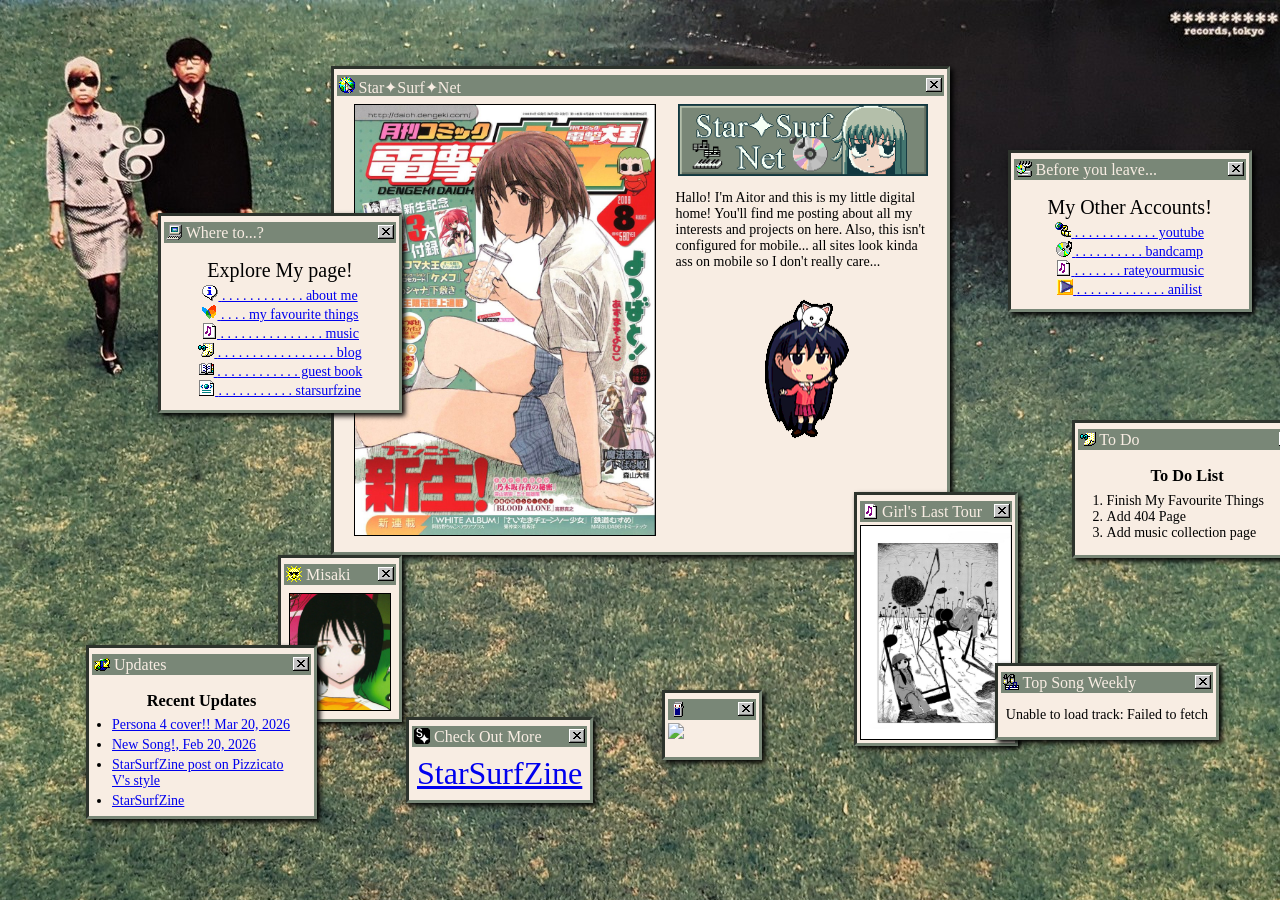
==== commit 1d5c9b96: "fixed bugs and new song" ====
--- a/index.html
+++ b/index.html
@@ -202,6 +202,7 @@
               </div>
               <div class = "tabbox" style = "max-height: 10vh; margin-top: -10px;">
                 <ul style = "margin-left: -25px; margin-top: -1px;">
+                  <li><p><a href = "https://youtu.be/Kj7rLk7XKXc">Persona 4 cover!! Mar 20, 2026</a></p></li>
                   <li><p><a href = "https://youtu.be/3eOc1y01cbE?si=_6Kk2RqwUiHe7LtW">New Song!, Feb 20, 2026</a></p></li>
                   <li><p><a id= "zine" href="aitorzine/01.html">StarSurfZine post on Pizzicato V's style</a></p>
                   <li><p><a id= "zine" href="aitorzine/aitorzine.html">StarSurfZine</a></p>
@@ -253,8 +254,8 @@
 
 <!--star surf zine-->
 <div id = "container">
-  <div id = "drag8" style = "display: inline-block; position: absolute; top: 63%; left: 20%; pointer-events: none;">
-    <div id = "drag8header" style="pointer-events: auto;"> 
+  <div id = "drag9" style = "display: inline-block; position: absolute; top: 63%; left: 20%; pointer-events: none;">
+    <div id = "drag9header" style="pointer-events: auto;"> 
       <span class="winbody" style="display: inline-block; top: 220px; margin-left: 150px; margin-top: 150px; float: right;">
         <span class="winbar">
           <span id="buttx" onmousedown="this.style.backgroundImage='url(photos/buttpress_x.png)'"
@@ -262,7 +263,7 @@
           </span>
           <p>
           <img src="aitorzine/photos/favicon.png" style="position: relative; top: 2px; left: 2px; margin-right: 2px; height: 16px;">
-            Check Out More Yap
+            Check Out More 
           </p>
         </span>
           <div style="height: auto; margin: 0px; width: fit-content;">
@@ -292,8 +293,10 @@
 dragElement(document.getElementById("drag6"));
 dragElement(document.getElementById("drag7"));
 dragElement(document.getElementById("drag8"));
+dragElement(document.getElementById("drag9"));
 
 function dragElement(elmnt) {
+  if (!elmnt) return;
   var pos1 = 0, pos2 = 0, pos3 = 0, pos4 = 0;
   if (document.getElementById(elmnt.id + "header")) {
     /* if present, the header is where you move the DIV from:*/
